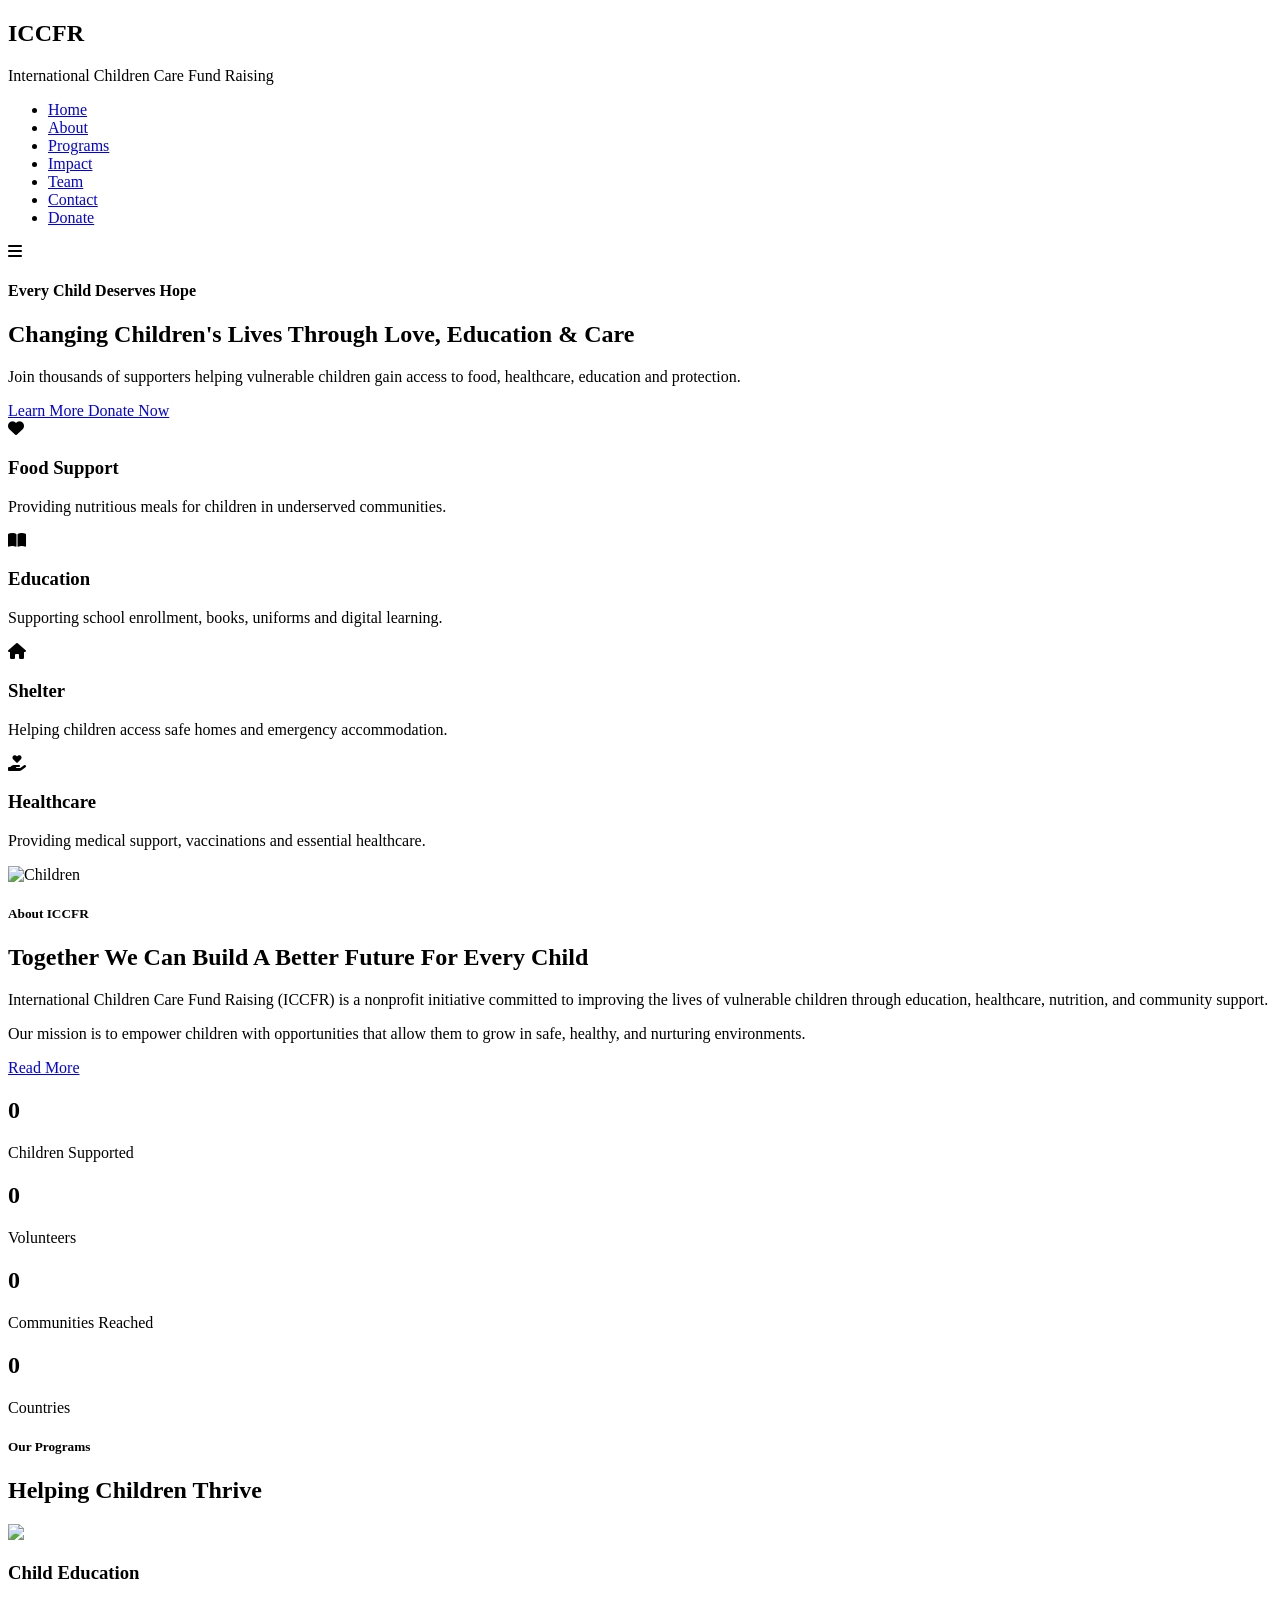
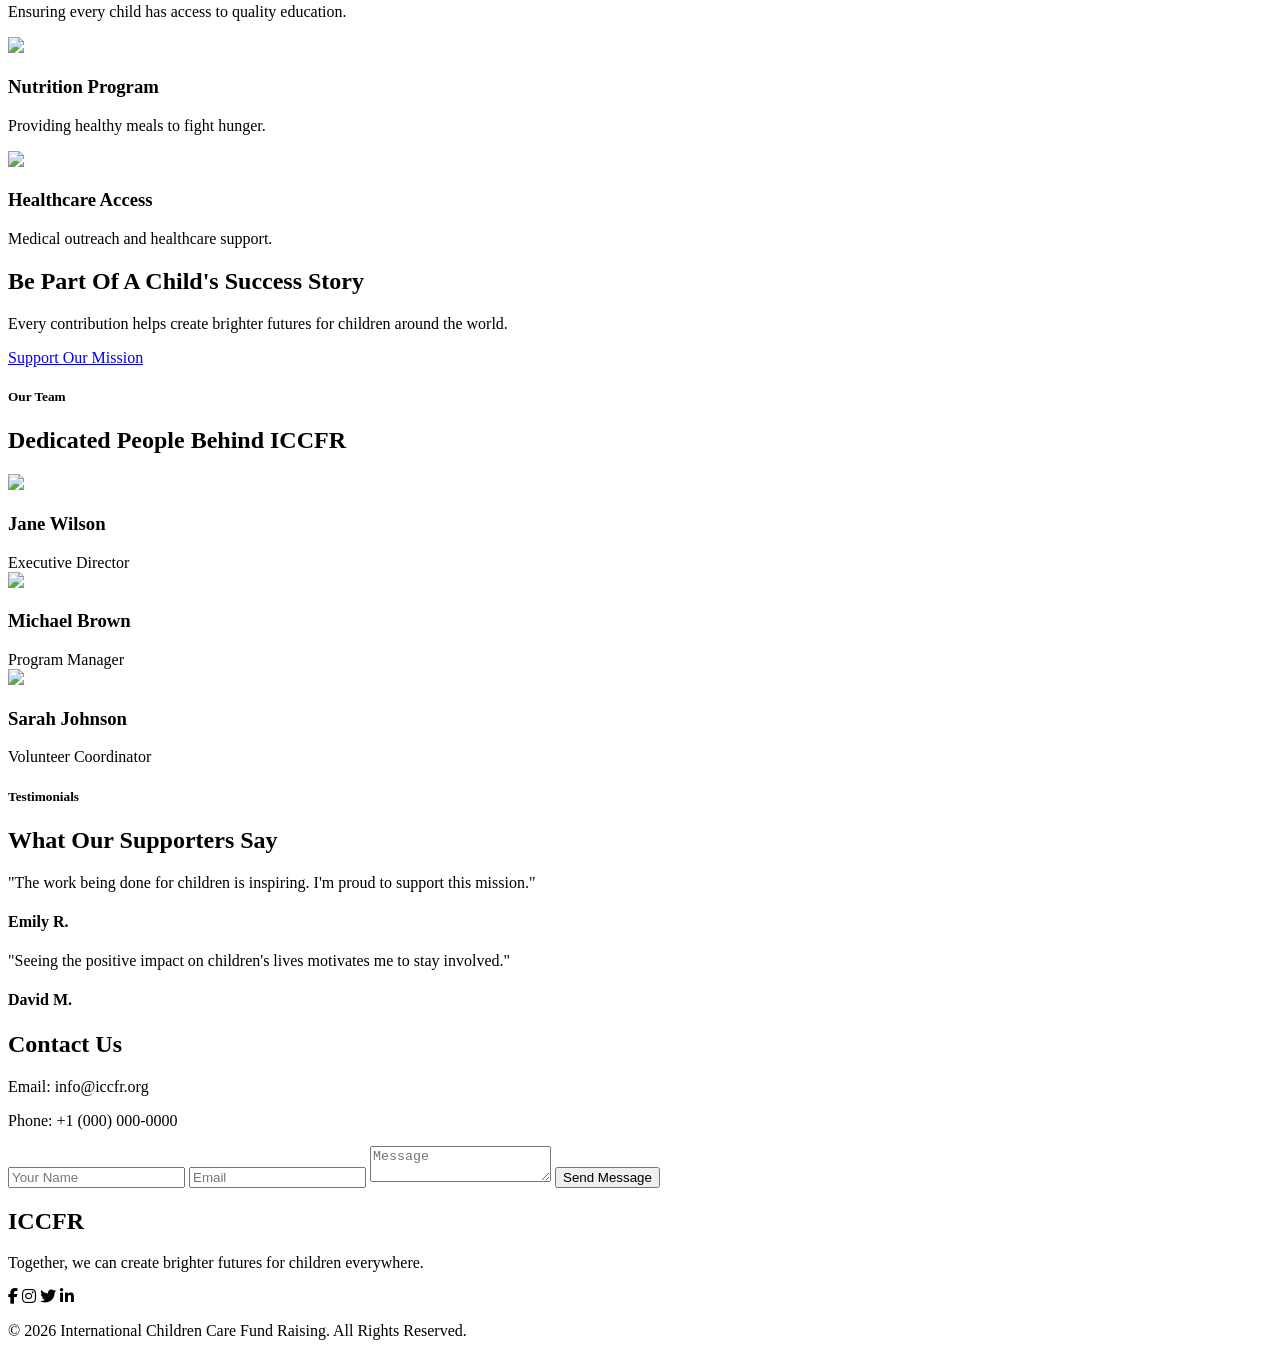
==== index.html @ 95a03b99 "Add initial index.html for ICCFR website Initial commit of the index.html file for the ICCFR website" ====
<!DOCTYPE html>
<html lang="en">
<head>

<meta charset="UTF-8">
<meta http-equiv="X-UA-Compatible" content="IE=edge">
<meta name="viewport" content="width=device-width, initial-scale=1.0">

<title>International Children Care Fund Raising | ICCFR</title>

<link rel="preconnect" href="https://fonts.googleapis.com">
<link rel="preconnect" href="https://fonts.gstatic.com" crossorigin>

<link href="https://fonts.googleapis.com/css2?family=Poppins:wght@300;400;500;600;700;800&display=swap" rel="stylesheet">

<link rel="stylesheet"
href="https://cdnjs.cloudflare.com/ajax/libs/font-awesome/6.5.2/css/all.min.css">

<link rel="stylesheet" href="css/style.css">

</head>

<body>

<!-- ================= HEADER ================= -->

<header>

<div class="container">

<div class="logo">

<h2>ICCFR</h2>

<span>International Children Care Fund Raising</span>

</div>

<nav>

<ul>

<li><a href="#" class="active">Home</a></li>

<li><a href="#about">About</a></li>

<li><a href="#causes">Programs</a></li>

<li><a href="#impact">Impact</a></li>

<li><a href="#team">Team</a></li>

<li><a href="#contact">Contact</a></li>

<li>

<a href="donate.html" class="donate-btn">

Donate

</a>

</li>

</ul>

</nav>

<div class="menu">

<i class="fa-solid fa-bars"></i>

</div>

</div>

</header>

<!-- ================= HERO ================= -->

<section class="hero">

<div class="overlay"></div>

<div class="hero-content">

<h4>Every Child Deserves Hope</h4>

<h1>

Changing Children's Lives Through Love, Education & Care

</h1>

<p>

Join thousands of supporters helping vulnerable children gain
access to food, healthcare, education and protection.

</p>

<div class="hero-buttons">

<a href="#about" class="btn-one">

Learn More

</a>

<a href="donate.html" class="btn-two">

Donate Now

</a>

</div>

</div>

</section>

<!-- ================= FEATURES ================= -->

<section class="features">

<div class="container">

<div class="card">

<i class="fa-solid fa-heart"></i>

<h3>Food Support</h3>

<p>

Providing nutritious meals for children in underserved
communities.

</p>

</div>

<div class="card">

<i class="fa-solid fa-book-open"></i>

<h3>Education</h3>

<p>

Supporting school enrollment, books, uniforms and digital learning.

</p>

</div>

<div class="card">

<i class="fa-solid fa-house"></i>

<h3>Shelter</h3>

<p>

Helping children access safe homes and emergency accommodation.

</p>

</div>

<div class="card">

<i class="fa-solid fa-hand-holding-heart"></i>

<h3>Healthcare</h3>

<p>

Providing medical support, vaccinations and essential healthcare.

</p>

</div>

</div>

</section>

<!-- ================= ABOUT ================= -->

<section class="about" id="about">

<div class="container">

<div class="left">

<img src="images/about.jpg" alt="Children">

</div>

<div class="right">

<h5>About ICCFR</h5>

<h2>

Together We Can Build A Better Future For Every Child

</h2>

<p>

International Children Care Fund Raising (ICCFR) is a nonprofit
initiative committed to improving the lives of vulnerable children
through education, healthcare, nutrition, and community support.

</p>

<p>

Our mission is to empower children with opportunities that allow
them to grow in safe, healthy, and nurturing environments.

</p>

<a href="#" class="btn-one">

Read More

</a>

</div>

</div>

</section>

<!-- ================= IMPACT ================= -->

<section class="impact" id="impact">

<div class="container">

<div class="box">

<h2 class="counter" data-target="25000">

0

</h2>

<p>Children Supported</p>

</div>

<div class="box">

<h2 class="counter" data-target="500">

0

</h2>

<p>Volunteers</p>

</div>

<div class="box">

<h2 class="counter" data-target="120">

0

</h2>

<p>Communities Reached</p>

</div>

<div class="box">

<h2 class="counter" data-target="15">

0

</h2>

<p>Countries</p>

</div>

</div>

</section>

<!-- ================= PROGRAMS ================= -->

<section class="causes" id="causes">

<div class="title">

<h5>Our Programs</h5>

<h2>

Helping Children Thrive

</h2>

</div>

<div class="container">

<div class="cause-card">

<img src="images/program1.jpg">

<div class="content">

<h3>Child Education</h3>

<p>

Ensuring every child has access to quality education.

</p>

</div>

</div>

<div class="cause-card">

<img src="images/program2.jpg">

<div class="content">

<h3>Nutrition Program</h3>

<p>

Providing healthy meals to fight hunger.

</p>

</div>

</div>

<div class="cause-card">

<img src="images/program3.jpg">

<div class="content">

<h3>Healthcare Access</h3>

<p>

Medical outreach and healthcare support.

</p>

</div>

</div>

</div>

</section>

<!-- ================= CTA ================= -->

<section class="cta">

<div class="container">

<h2>

Be Part Of A Child's Success Story

</h2>

<p>

Every contribution helps create brighter futures for children around
the world.

</p>

<a href="donate.html" class="btn-one">

Support Our Mission

</a>

</div>

</section>

<!-- ================= TEAM ================= -->

<section class="team" id="team">

<div class="title">

<h5>Our Team</h5>

<h2>

Dedicated People Behind ICCFR

</h2>

</div>

<div class="container">

<div class="member">

<img src="images/team1.jpg">

<h3>Jane Wilson</h3>

<span>Executive Director</span>

</div>

<div class="member">

<img src="images/team2.jpg">

<h3>Michael Brown</h3>

<span>Program Manager</span>

</div>

<div class="member">

<img src="images/team3.jpg">

<h3>Sarah Johnson</h3>

<span>Volunteer Coordinator</span>

</div>

</div>

</section>

<!-- ================= TESTIMONIALS ================= -->

<section class="testimonials">

<div class="title">

<h5>Testimonials</h5>

<h2>

What Our Supporters Say

</h2>

</div>

<div class="container">

<div class="testimonial">

<p>

"The work being done for children is inspiring. I'm proud to support
this mission."

</p>

<h4>Emily R.</h4>

</div>

<div class="testimonial">

<p>

"Seeing the positive impact on children's lives motivates me to stay
involved."

</p>

<h4>David M.</h4>

</div>

</div>

</section>

<!-- ================= CONTACT ================= -->

<section class="contact" id="contact">

<div class="container">

<div class="left">

<h2>Contact Us</h2>

<p>

Email:
info@iccfr.org

</p>

<p>

Phone:
+1 (000) 000-0000

</p>

</div>

<div class="right">

<form>

<input type="text" placeholder="Your Name">

<input type="email" placeholder="Email">

<textarea placeholder="Message"></textarea>

<button>

Send Message

</button>

</form>

</div>

</div>

</section>

<!-- ================= FOOTER ================= -->

<footer>

<div class="container">

<h2>ICCFR</h2>

<p>

Together, we can create brighter futures for children everywhere.

</p>

<div class="social">

<i class="fab fa-facebook-f"></i>

<i class="fab fa-instagram"></i>

<i class="fab fa-twitter"></i>

<i class="fab fa-linkedin-in"></i>

</div>

<p>

© 2026 International Children Care Fund Raising.
All Rights Reserved.

</p>

</div>

</footer>

<script src="js/main.js"></script>

</body>

</html>
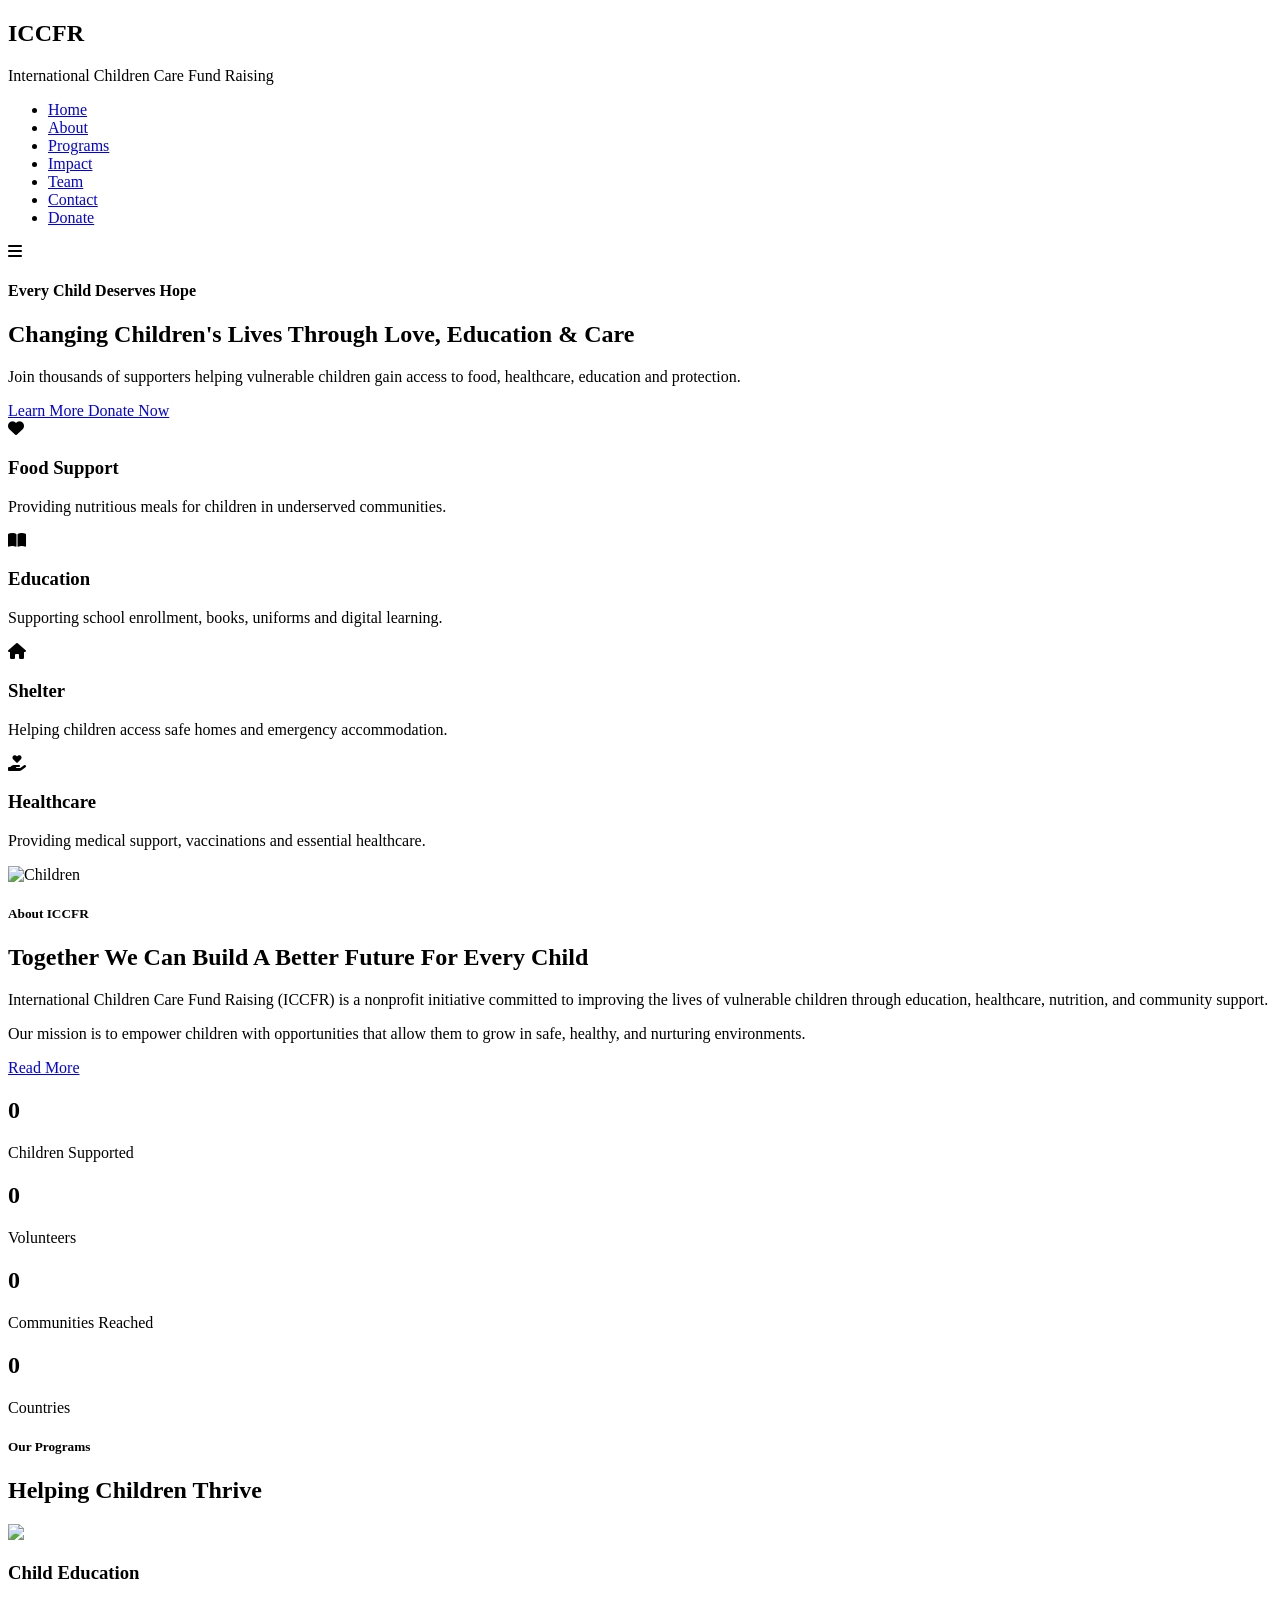
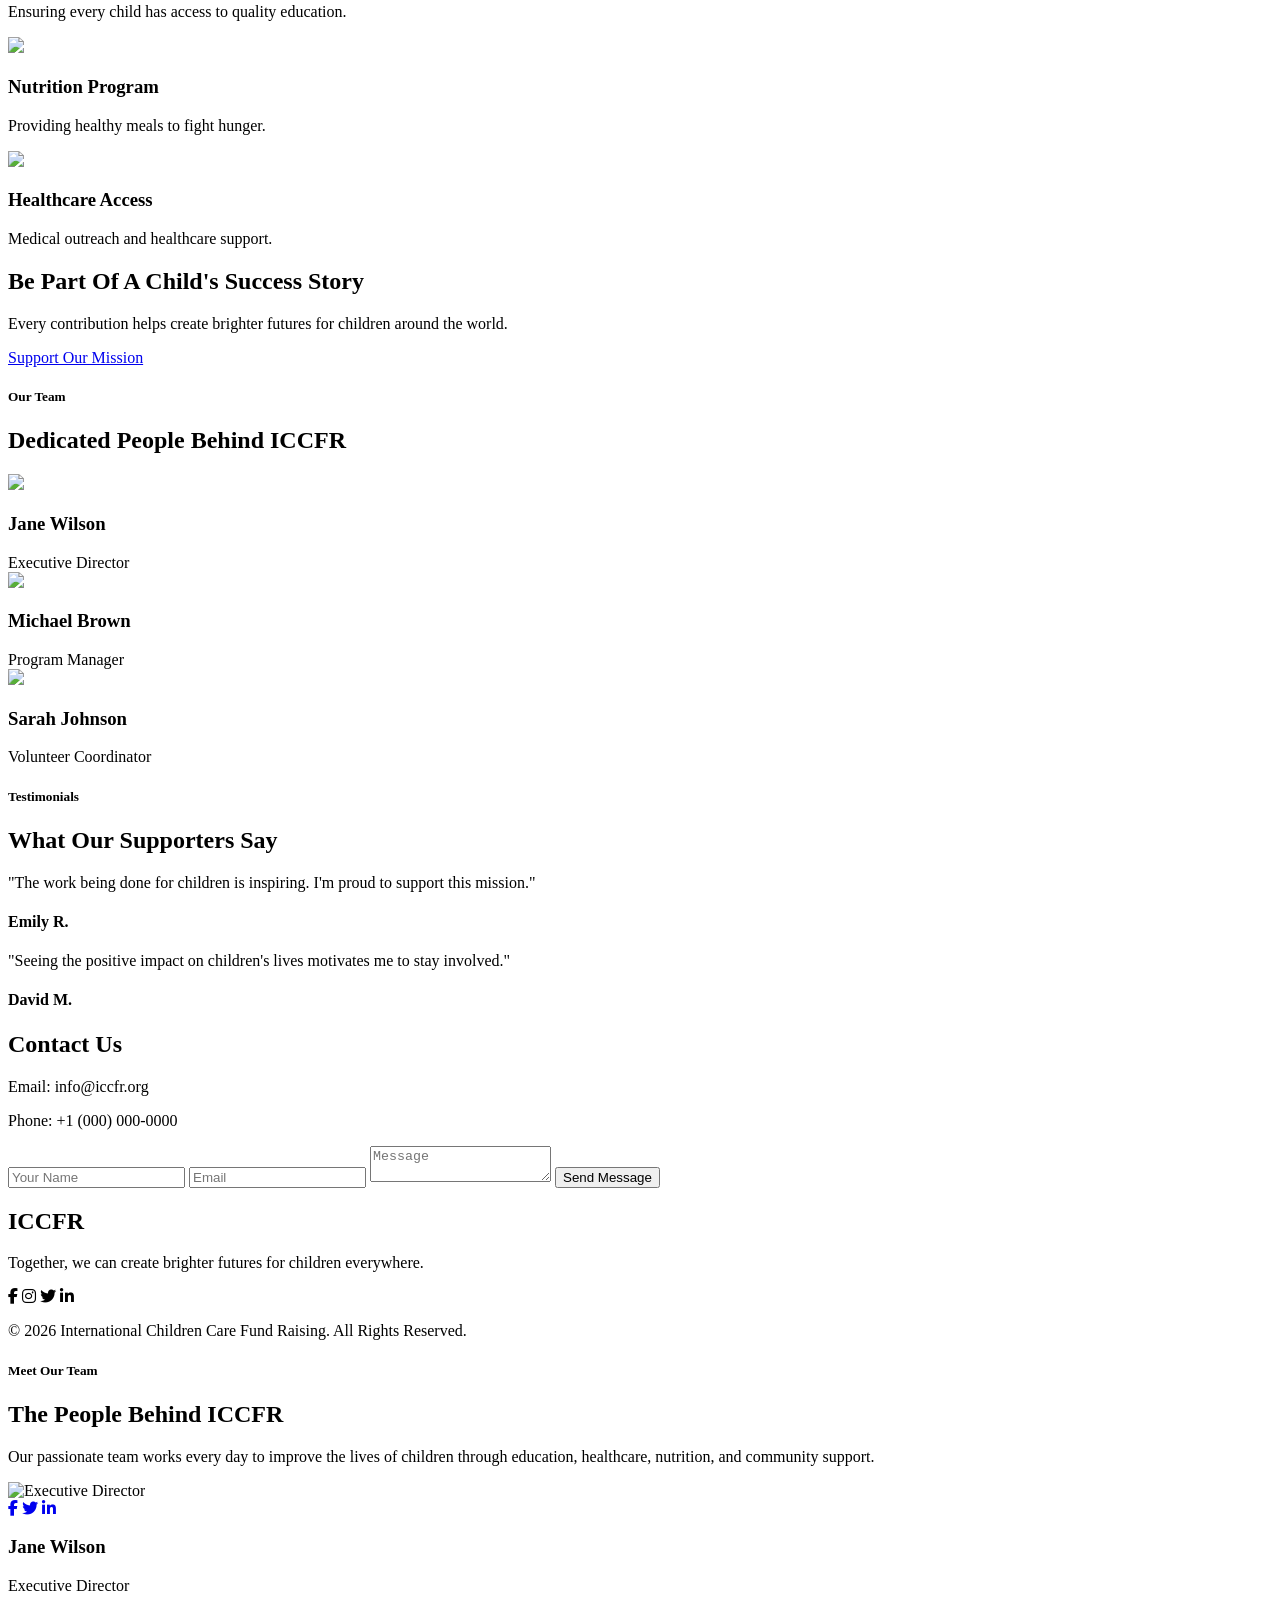
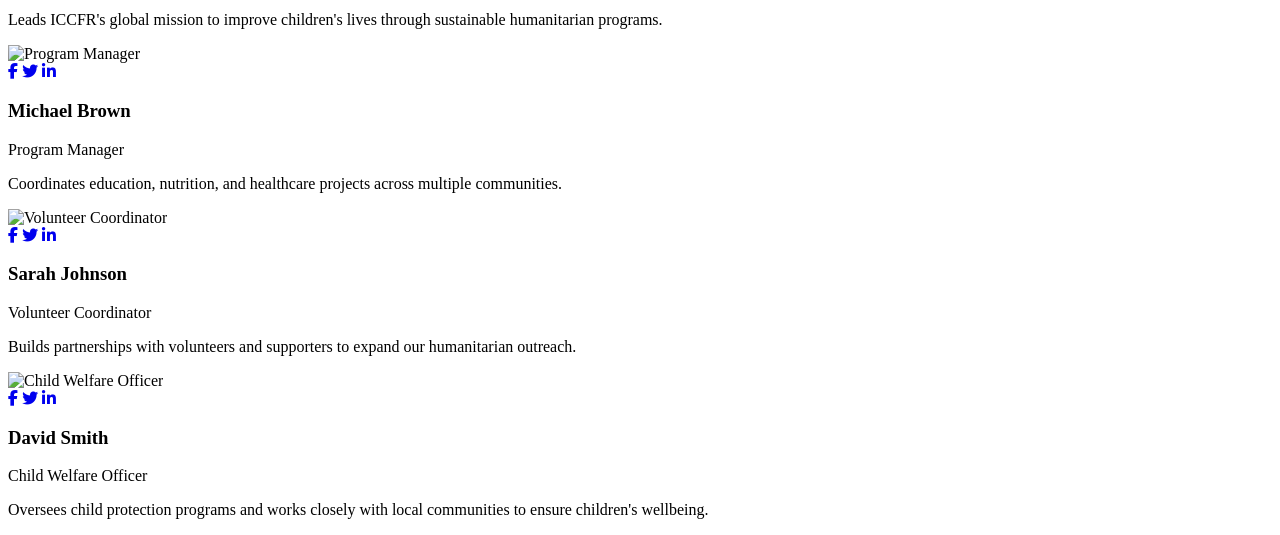
==== commit 244233da: "Create team section with member details Added a team section with member profiles and roles." ====
--- a/index.html
+++ b/index.html
@@ -590,3 +590,153 @@
 </body>
 
 </html>
+<!--================ TEAM SECTION ================-->
+
+<section class="team" id="team">
+
+    <div class="title">
+        <h5>Meet Our Team</h5>
+        <h2>The People Behind ICCFR</h2>
+        <p>
+            Our passionate team works every day to improve the lives of children
+            through education, healthcare, nutrition, and community support.
+        </p>
+    </div>
+
+    <div class="container">
+
+        <div class="member">
+
+            <div class="image">
+
+                <img src="images/team1.jpg" alt="Executive Director">
+
+                <div class="social">
+
+                    <a href="#"><i class="fab fa-facebook-f"></i></a>
+
+                    <a href="#"><i class="fab fa-twitter"></i></a>
+
+                    <a href="#"><i class="fab fa-linkedin-in"></i></a>
+
+                </div>
+
+            </div>
+
+            <div class="info">
+
+                <h3>Jane Wilson</h3>
+
+                <span>Executive Director</span>
+
+                <p>
+                    Leads ICCFR's global mission to improve children's lives through
+                    sustainable humanitarian programs.
+                </p>
+
+            </div>
+
+        </div>
+
+        <div class="member">
+
+            <div class="image">
+
+                <img src="images/team2.jpg" alt="Program Manager">
+
+                <div class="social">
+
+                    <a href="#"><i class="fab fa-facebook-f"></i></a>
+
+                    <a href="#"><i class="fab fa-twitter"></i></a>
+
+                    <a href="#"><i class="fab fa-linkedin-in"></i></a>
+
+                </div>
+
+            </div>
+
+            <div class="info">
+
+                <h3>Michael Brown</h3>
+
+                <span>Program Manager</span>
+
+                <p>
+                    Coordinates education, nutrition, and healthcare projects across
+                    multiple communities.
+                </p>
+
+            </div>
+
+        </div>
+
+        <div class="member">
+
+            <div class="image">
+
+                <img src="images/team3.jpg" alt="Volunteer Coordinator">
+
+                <div class="social">
+
+                    <a href="#"><i class="fab fa-facebook-f"></i></a>
+
+                    <a href="#"><i class="fab fa-twitter"></i></a>
+
+                    <a href="#"><i class="fab fa-linkedin-in"></i></a>
+
+                </div>
+
+            </div>
+
+            <div class="info">
+
+                <h3>Sarah Johnson</h3>
+
+                <span>Volunteer Coordinator</span>
+
+                <p>
+                    Builds partnerships with volunteers and supporters to expand our
+                    humanitarian outreach.
+                </p>
+
+            </div>
+
+        </div>
+
+        <div class="member">
+
+            <div class="image">
+
+                <img src="images/team4.jpg" alt="Child Welfare Officer">
+
+                <div class="social">
+
+                    <a href="#"><i class="fab fa-facebook-f"></i></a>
+
+                    <a href="#"><i class="fab fa-twitter"></i></a>
+
+                    <a href="#"><i class="fab fa-linkedin-in"></i></a>
+
+                </div>
+
+            </div>
+
+            <div class="info">
+
+                <h3>David Smith</h3>
+
+                <span>Child Welfare Officer</span>
+
+                <p>
+                    Oversees child protection programs and works closely with local
+                    communities to ensure children's wellbeing.
+                </p>
+
+            </div>
+
+        </div>
+
+    </div>
+
+</section>
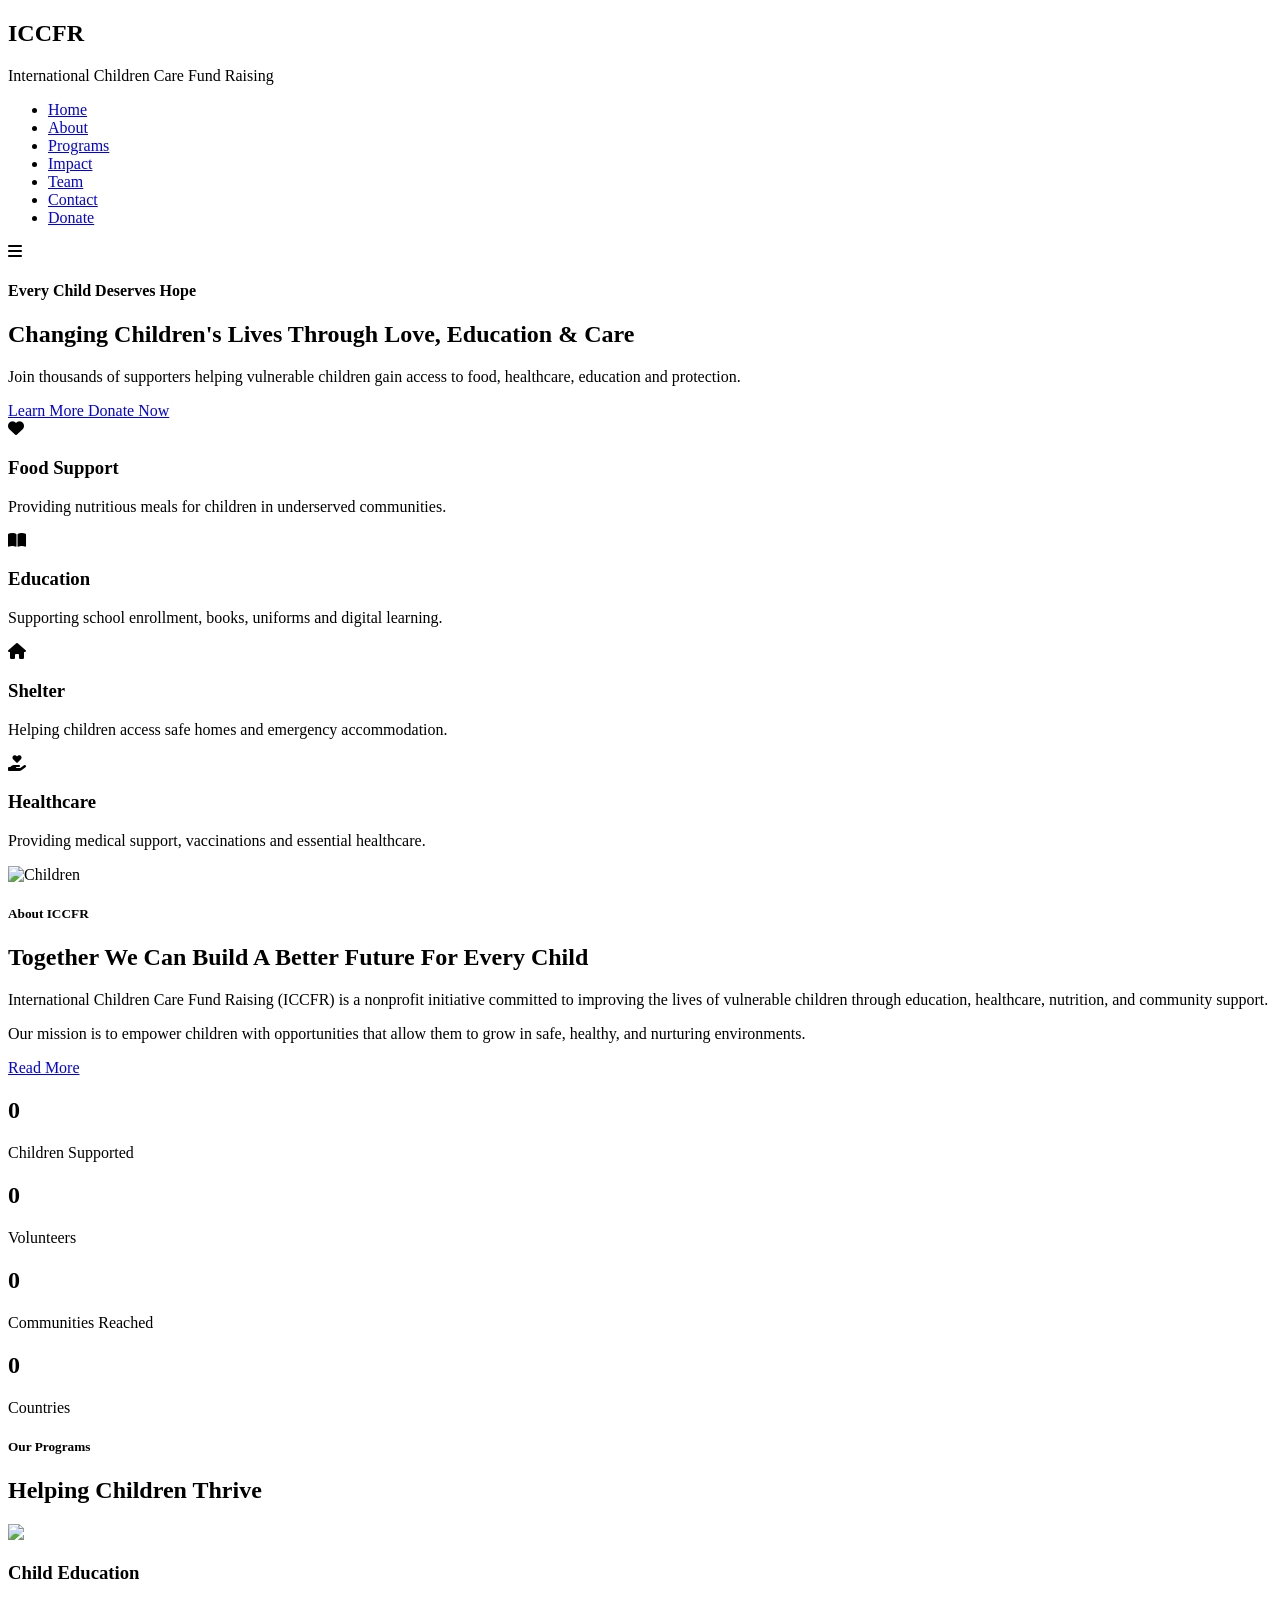
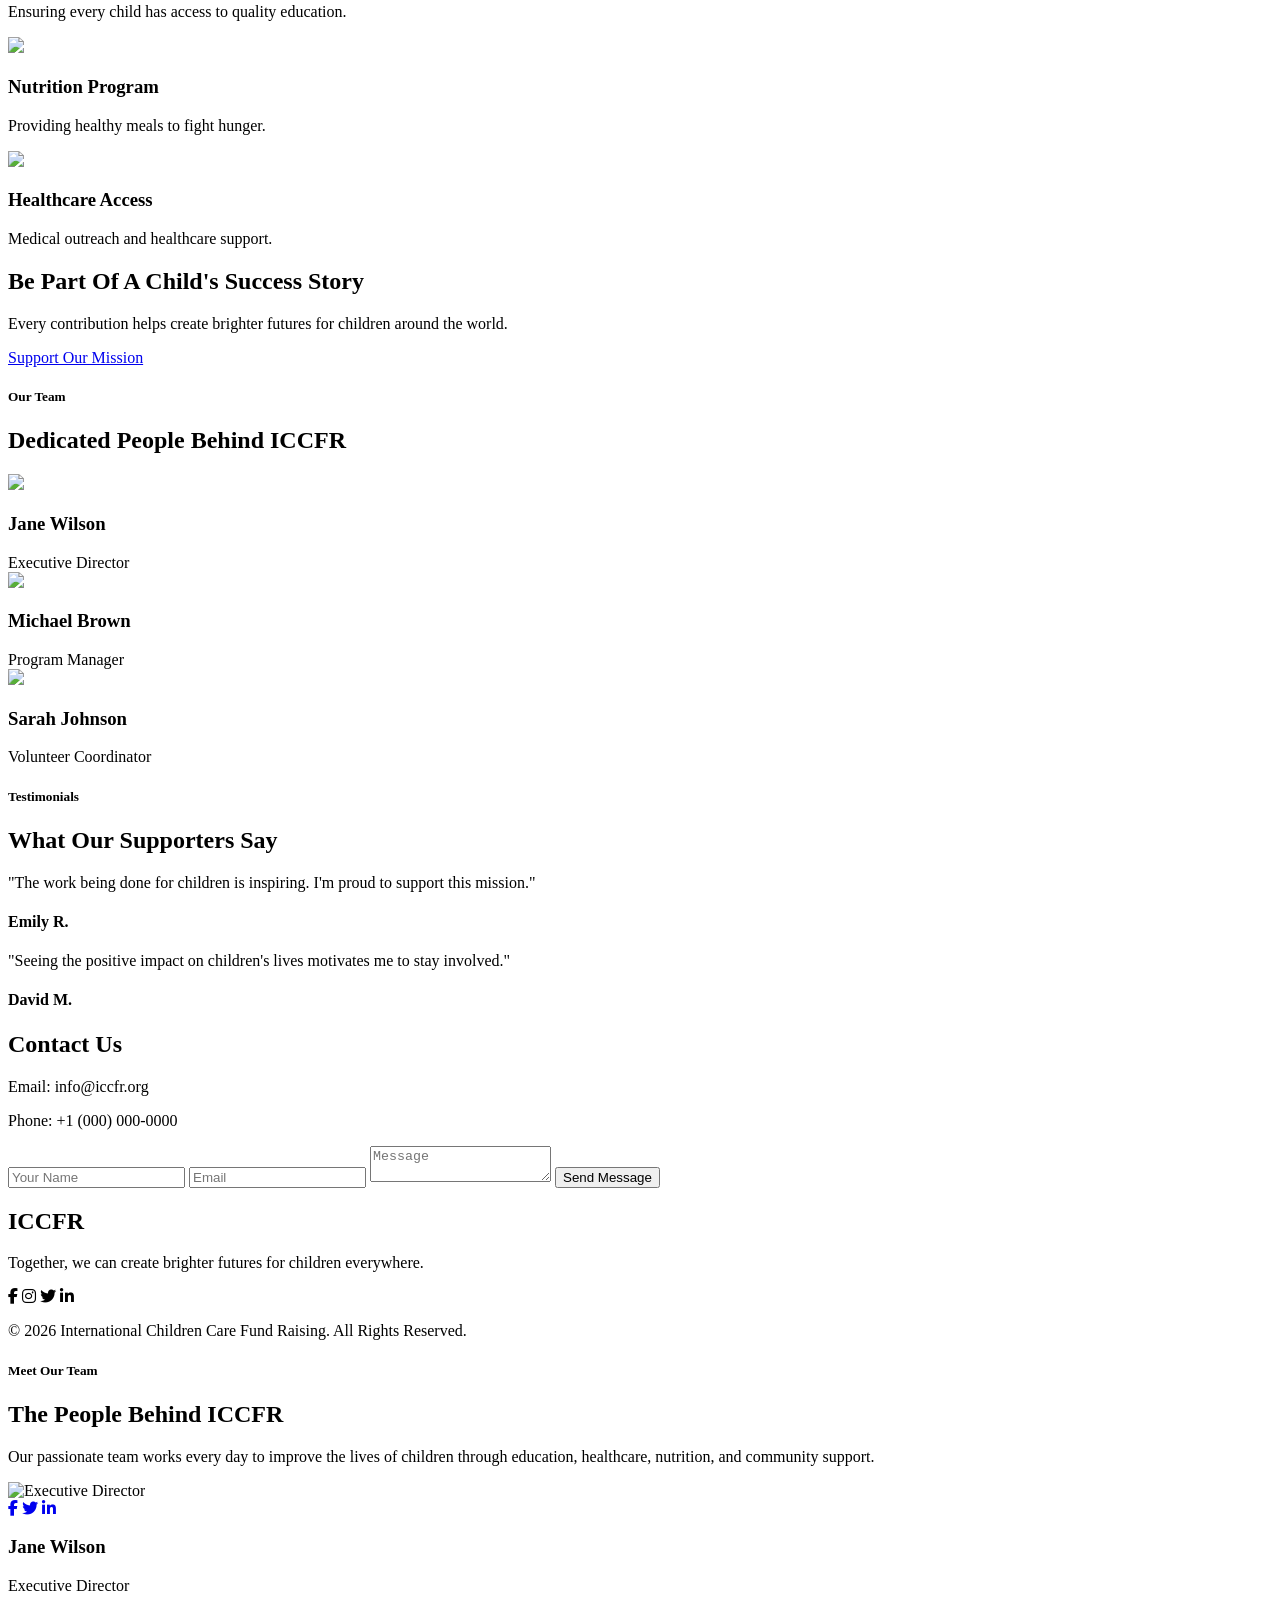
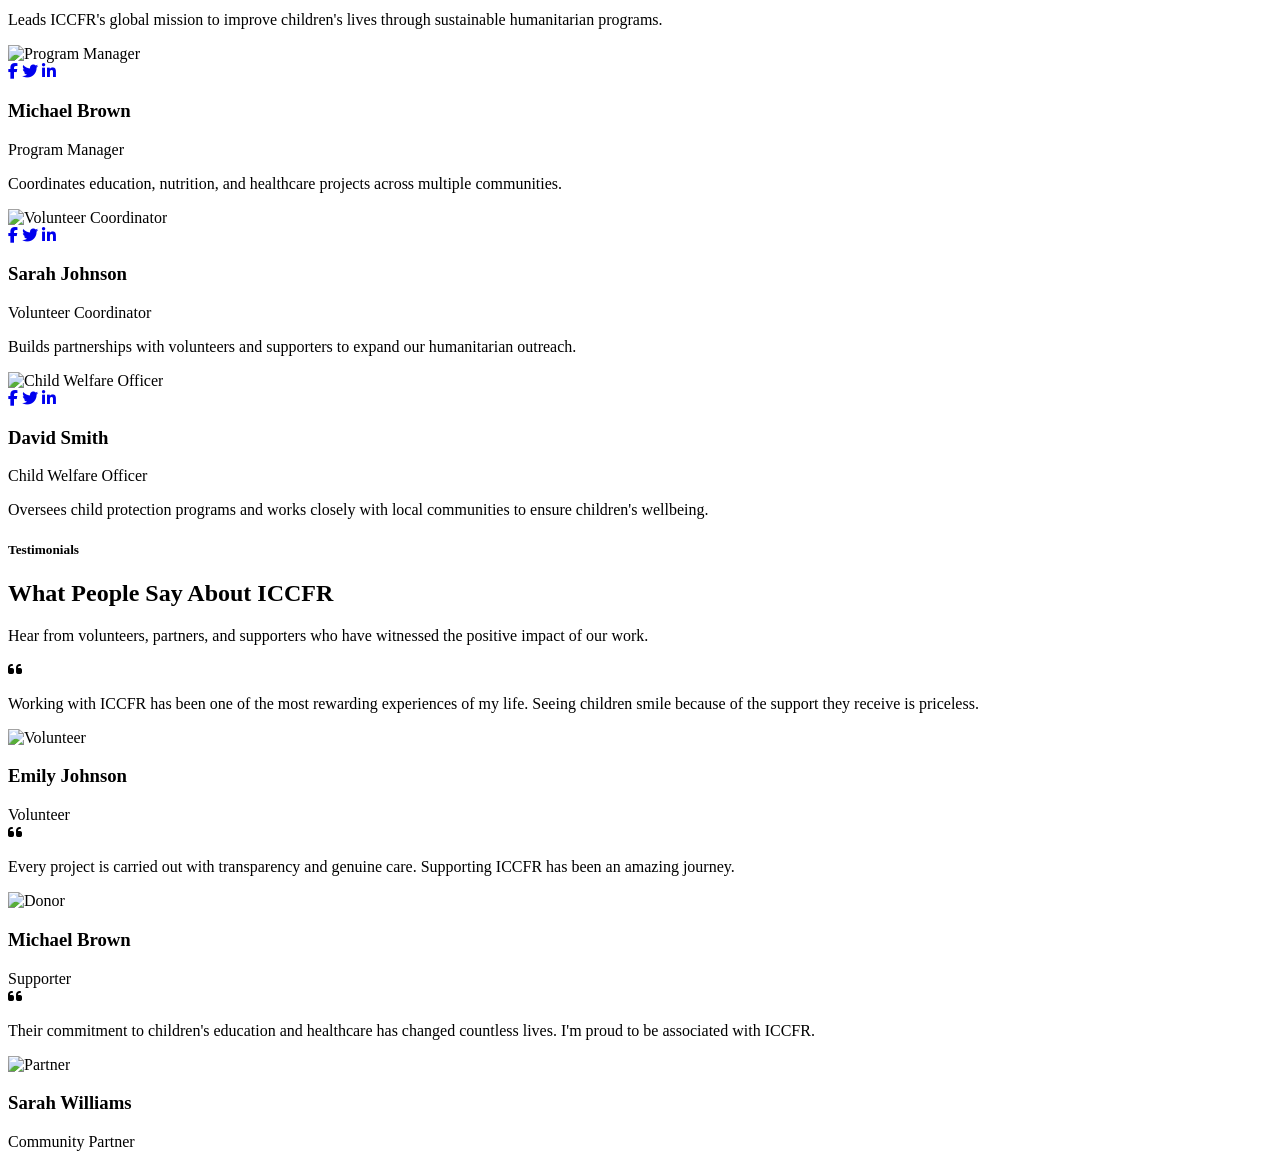
==== commit cd40170d: "Add testimonials section to index.html Added a testimonials section with quotes from volunteers, sup" ====
--- a/index.html
+++ b/index.html
@@ -740,3 +740,119 @@
     </div>
 
 </section>
+<!--================ TESTIMONIALS ================-->
+
+<section class="testimonials" id="testimonials">
+
+    <div class="title">
+
+        <h5>Testimonials</h5>
+
+        <h2>What People Say About ICCFR</h2>
+
+        <p>
+            Hear from volunteers, partners, and supporters who have witnessed the
+            positive impact of our work.
+        </p>
+
+    </div>
+
+    <div class="container">
+
+        <div class="testimonial-card">
+
+            <div class="quote">
+
+                <i class="fas fa-quote-left"></i>
+
+            </div>
+
+            <p>
+
+                Working with ICCFR has been one of the most rewarding experiences of
+                my life. Seeing children smile because of the support they receive is
+                priceless.
+
+            </p>
+
+            <div class="profile">
+
+                <img src="images/person1.jpg" alt="Volunteer">
+
+                <div>
+
+                    <h3>Emily Johnson</h3>
+
+                    <span>Volunteer</span>
+
+                </div>
+
+            </div>
+
+        </div>
+
+        <div class="testimonial-card">
+
+            <div class="quote">
+
+                <i class="fas fa-quote-left"></i>
+
+            </div>
+
+            <p>
+
+                Every project is carried out with transparency and genuine care.
+                Supporting ICCFR has been an amazing journey.
+
+            </p>
+
+            <div class="profile">
+
+                <img src="images/person2.jpg" alt="Donor">
+
+                <div>
+
+                    <h3>Michael Brown</h3>
+
+                    <span>Supporter</span>
+
+                </div>
+
+            </div>
+
+        </div>
+
+        <div class="testimonial-card">
+
+            <div class="quote">
+
+                <i class="fas fa-quote-left"></i>
+
+            </div>
+
+            <p>
+
+                Their commitment to children's education and healthcare has changed
+                countless lives. I'm proud to be associated with ICCFR.
+
+            </p>
+
+            <div class="profile">
+
+                <img src="images/person3.jpg" alt="Partner">
+
+                <div>
+
+                    <h3>Sarah Williams</h3>
+
+                    <span>Community Partner</span>
+
+                </div>
+
+            </div>
+
+        </div>
+
+    </div>
+
+</section>
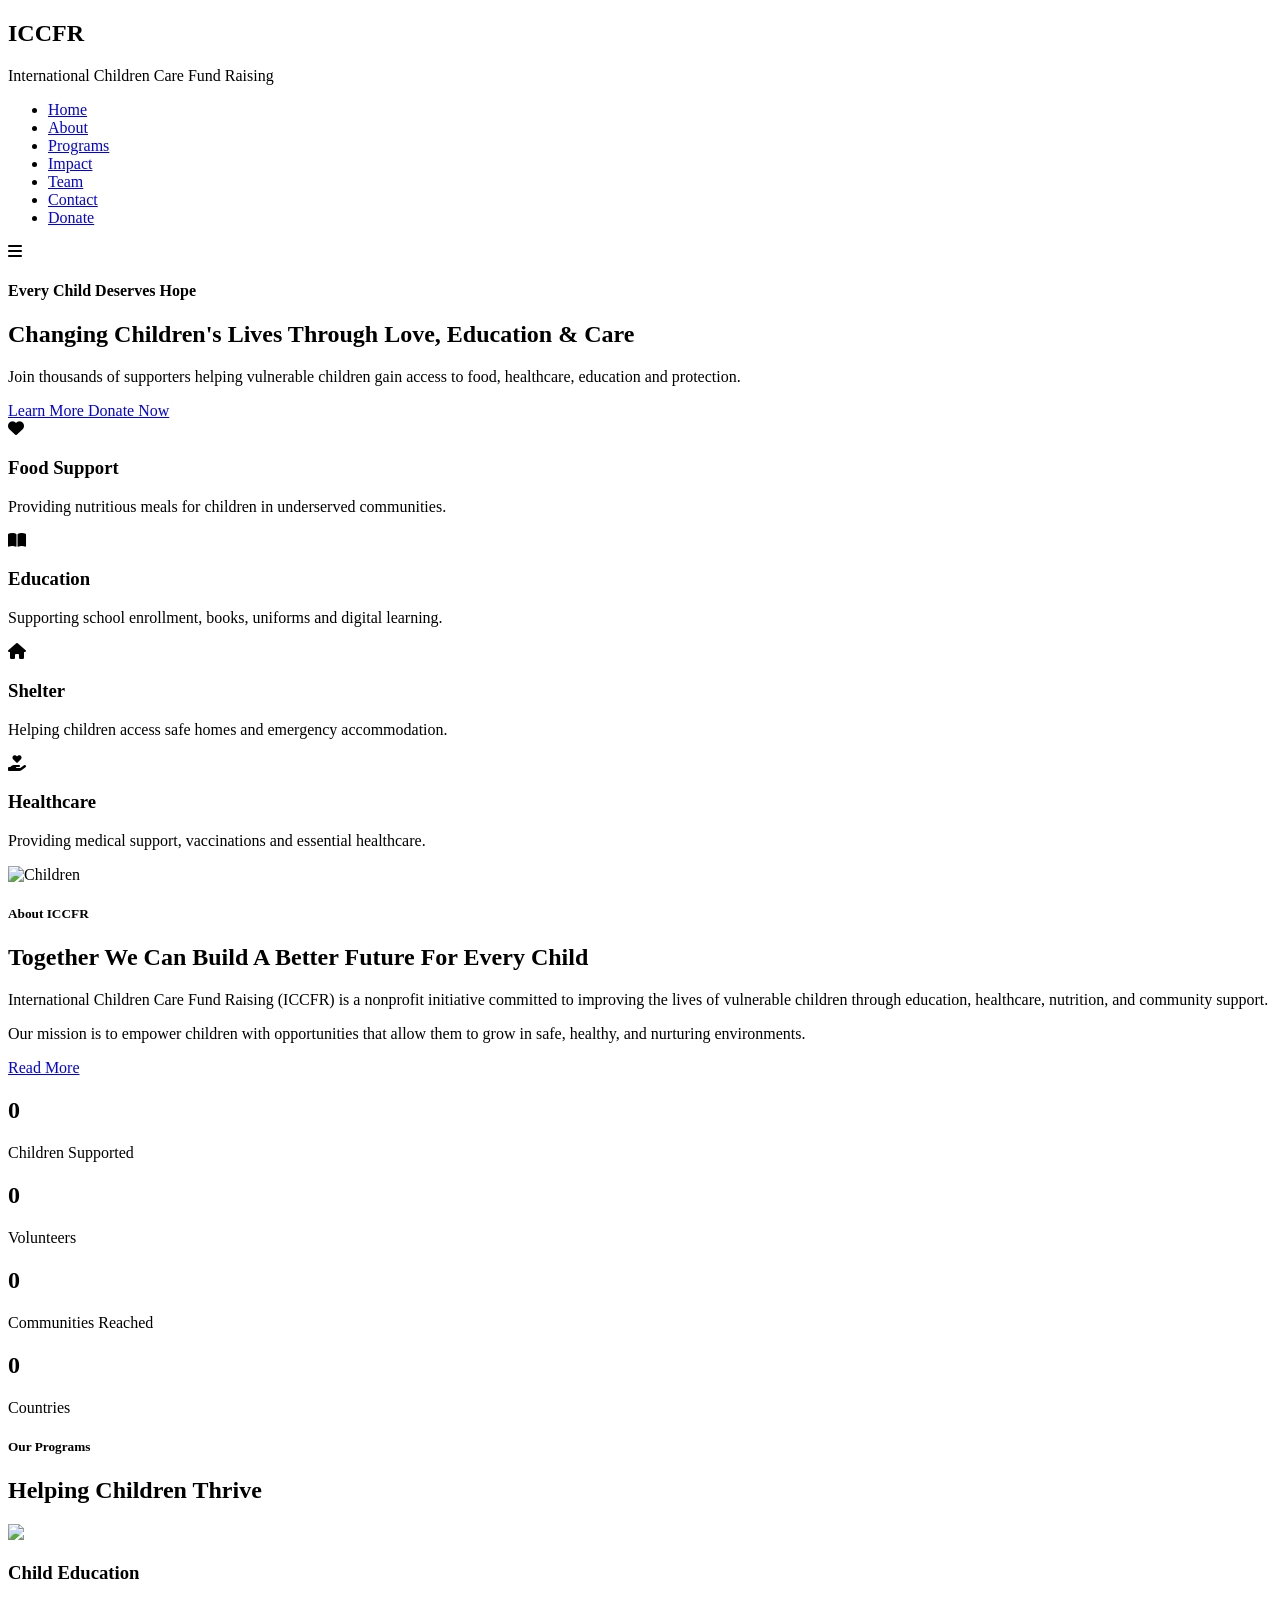
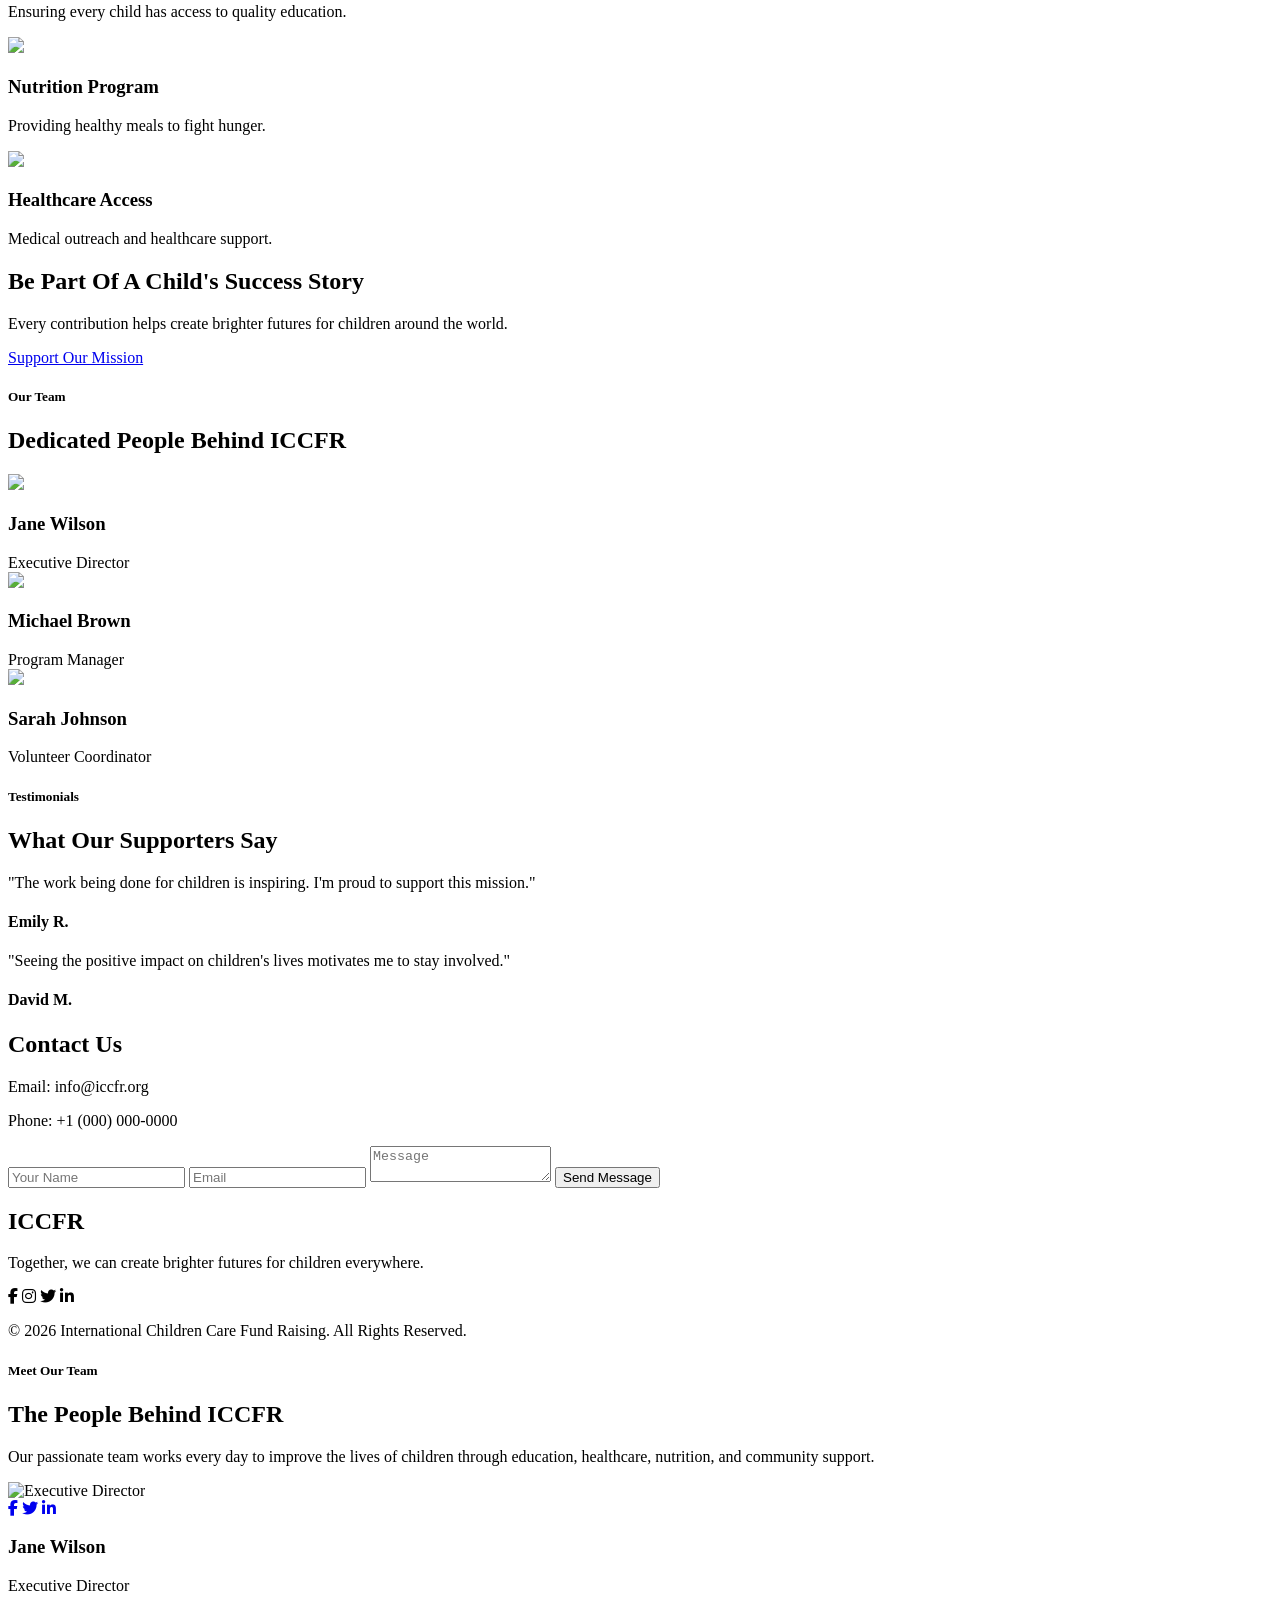
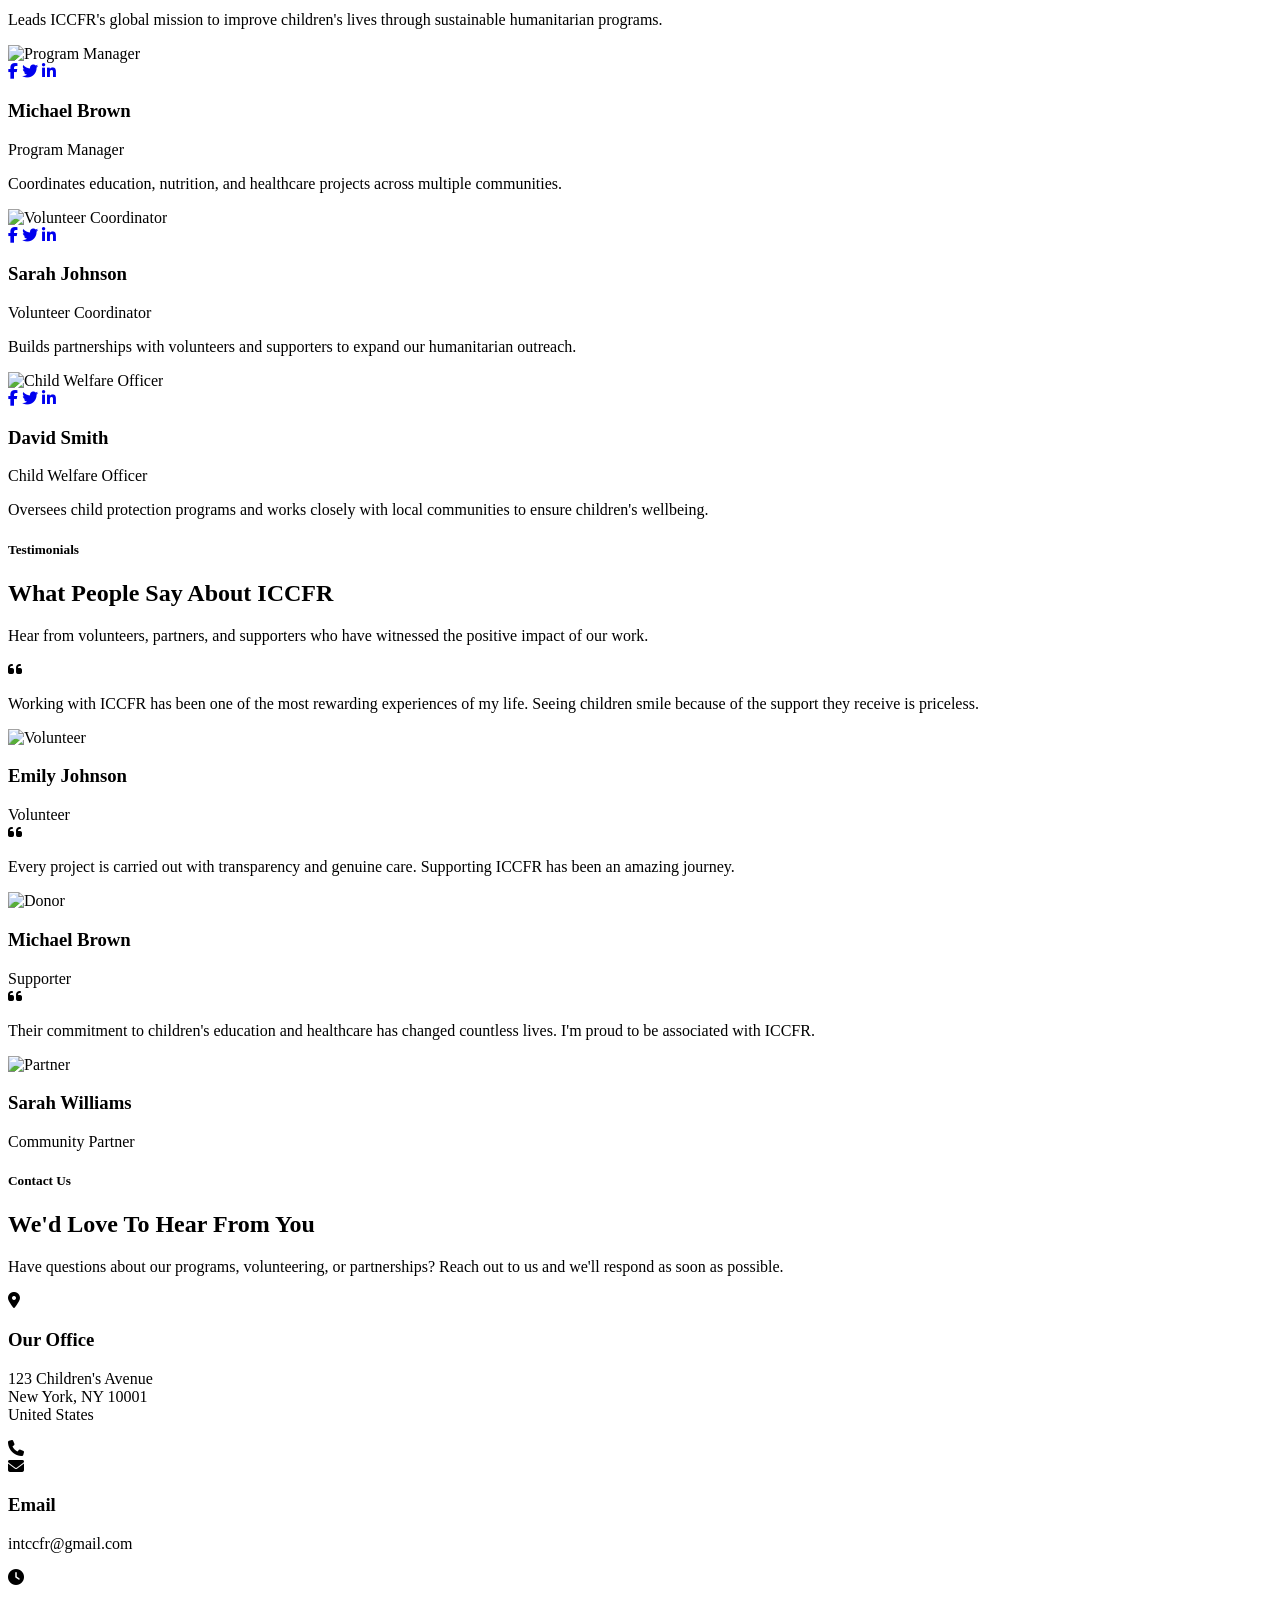
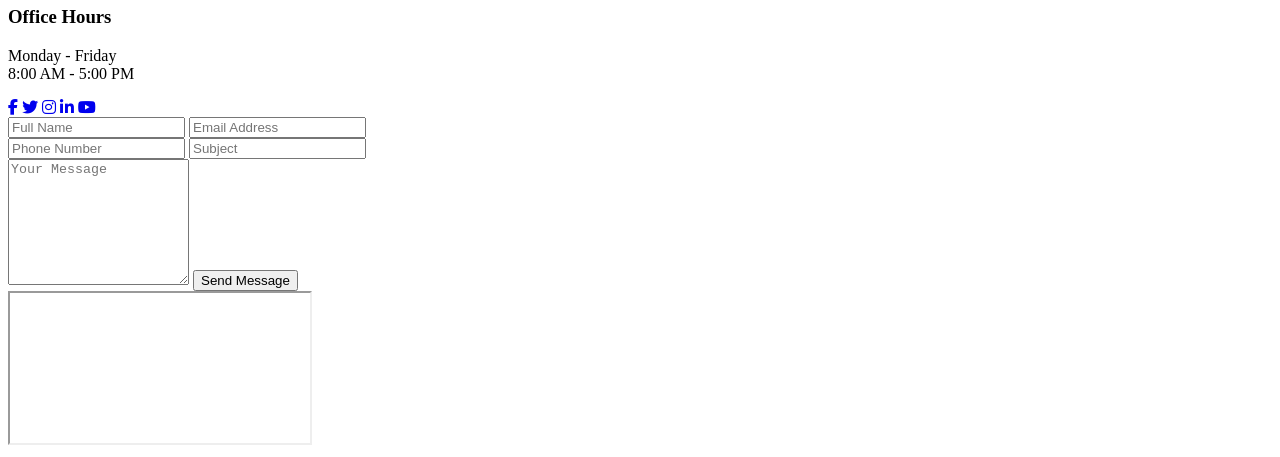
==== commit 38b7779b: "Add contact section with form and office details" ====
--- a/index.html
+++ b/index.html
@@ -856,3 +856,157 @@
     </div>
 
 </section>
+<!--================ CONTACT SECTION ================-->
+
+<section class="contact" id="contact">
+
+    <div class="title">
+
+        <h5>Contact Us</h5>
+
+        <h2>We'd Love To Hear From You</h2>
+
+        <p>
+            Have questions about our programs, volunteering, or partnerships?
+            Reach out to us and we'll respond as soon as possible.
+        </p>
+
+    </div>
+
+    <div class="container">
+
+        <!-- Contact Information -->
+
+        <div class="contact-info">
+
+            <div class="info-box">
+
+                <i class="fas fa-map-marker-alt"></i>
+
+                <div>
+
+                    <h3>Our Office</h3>
+
+                    <p>
+                        123 Children's Avenue<br>
+                        New York, NY 10001<br>
+                        United States
+                    </p>
+
+                </div>
+
+            </div>
+
+            <div class="info-box">
+
+                <i class="fas fa-phone"></i>
+
+                <div>
+                    
+                </div>
+
+            </div>
+
+            <div class="info-box">
+
+                <i class="fas fa-envelope"></i>
+
+                <div>
+
+                    <h3>Email</h3>
+
+                    <p>intccfr@gmail.com</p>
+
+                </div>
+
+            </div>
+
+            <div class="info-box">
+
+                <i class="fas fa-clock"></i>
+
+                <div>
+
+                    <h3>Office Hours</h3>
+
+                    <p>
+
+                        Monday - Friday<br>
+
+                        8:00 AM - 5:00 PM
+
+                    </p>
+
+                </div>
+
+            </div>
+
+            <div class="contact-social">
+
+                <a href="#"><i class="fab fa-facebook-f"></i></a>
+
+                <a href="#"><i class="fab fa-twitter"></i></a>
+
+                <a href="#"><i class="fab fa-instagram"></i></a>
+
+                <a href="#"><i class="fab fa-linkedin-in"></i></a>
+
+                <a href="#"><i class="fab fa-youtube"></i></a>
+
+            </div>
+
+        </div>
+
+        <!-- Contact Form -->
+
+        <div class="contact-form">
+
+            <form>
+
+                <div class="row">
+
+                    <input type="text" placeholder="Full Name" required>
+
+                    <input type="email" placeholder="Email Address" required>
+
+                </div>
+
+                <div class="row">
+
+                    <input type="text" placeholder="Phone Number">
+
+                    <input type="text" placeholder="Subject">
+
+                </div>
+
+                <textarea rows="8" placeholder="Your Message"></textarea>
+
+                <button type="submit">
+
+                    Send Message
+
+                </button>
+
+            </form>
+
+        </div>
+
+    </div>
+
+</section>
+
+<!--================ GOOGLE MAP ================-->
+
+<section class="map">
+
+    <iframe
+
+        src="https://www.google.com/maps?q=New+York&output=embed"
+
+        loading="lazy"
+
+        allowfullscreen>
+
+    </iframe>
+
+</section>
